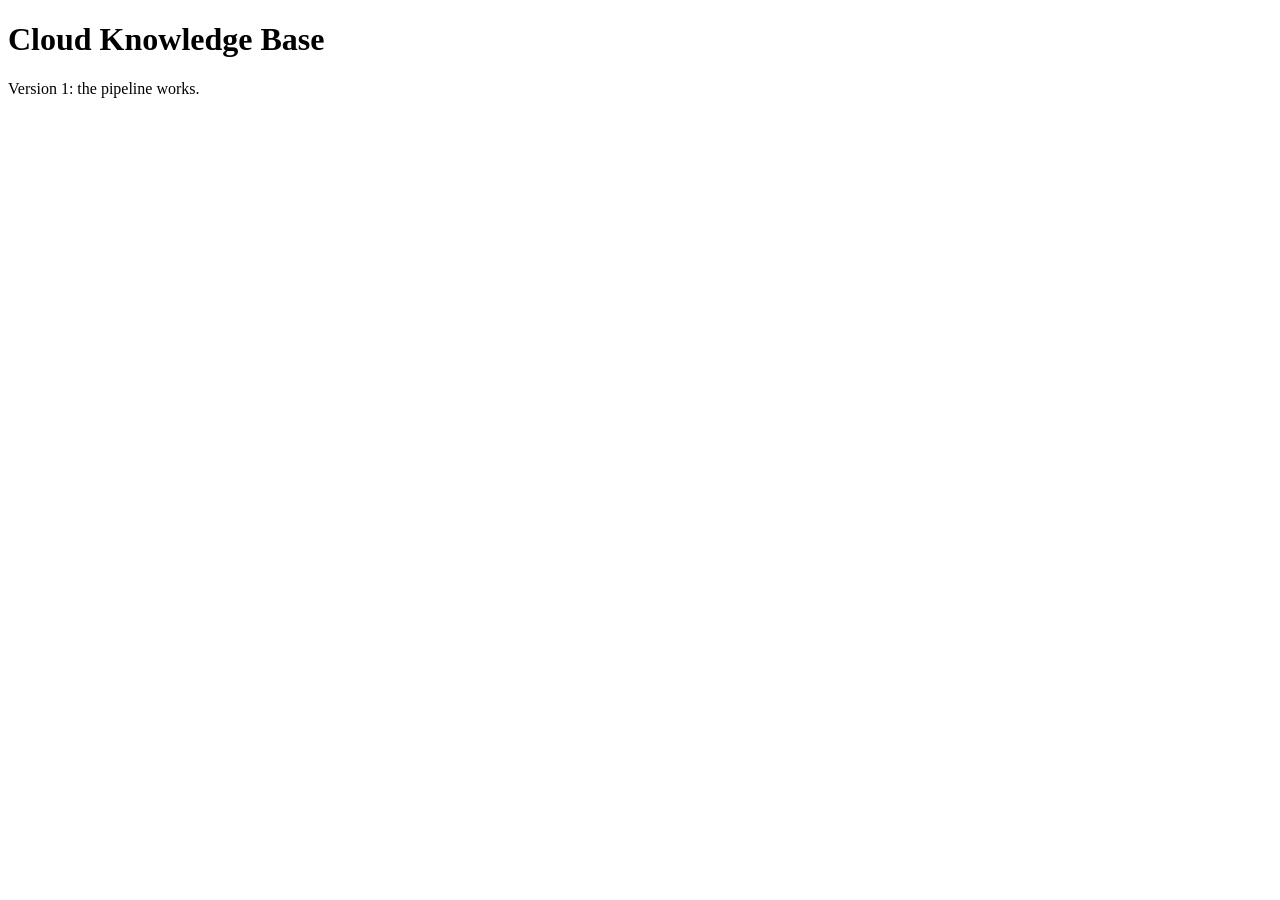
==== knowledge-base/src/index.html @ a18e7c96 "Add knowledge-base project skeleton" ====
<!DOCTYPE html>
<html lang="en">
<head>
  <meta charset="UTF-8">
  <meta name="viewport" content="width=device-width, initial-scale=1.0">
  <title>Cloud Knowledge Base</title>
</head>
<body>
  <h1>Cloud Knowledge Base</h1>
  <p>Version 1: the pipeline works.</p>
</body>
</html>
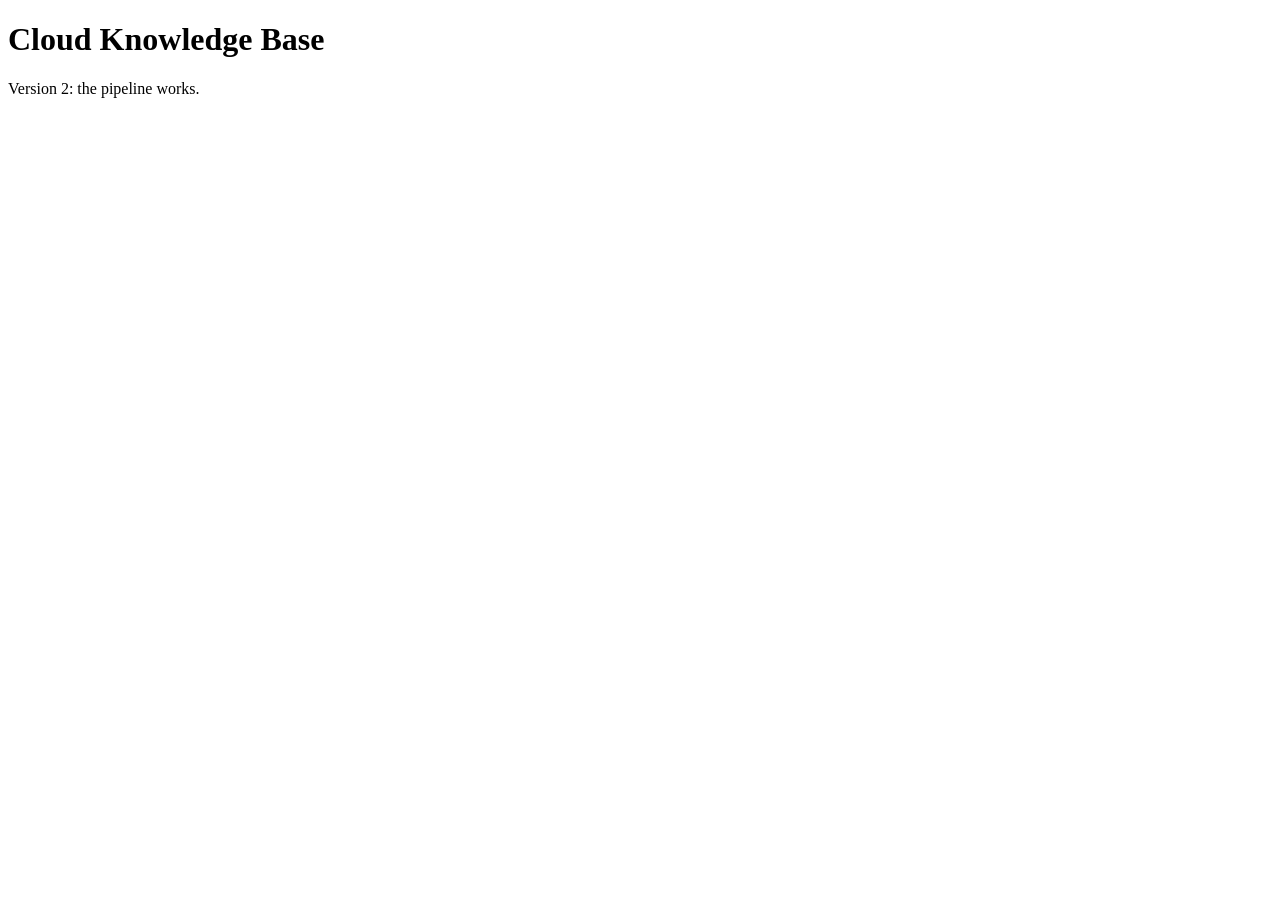
==== commit 62eec4e6: "switched to version 2" ====
--- a/knowledge-base/src/index.html
+++ b/knowledge-base/src/index.html
@@ -7,6 +7,6 @@
 </head>
 <body>
   <h1>Cloud Knowledge Base</h1>
-  <p>Version 1: the pipeline works.</p>
+  <p>Version 2: the pipeline works.</p>
 </body>
 </html>
